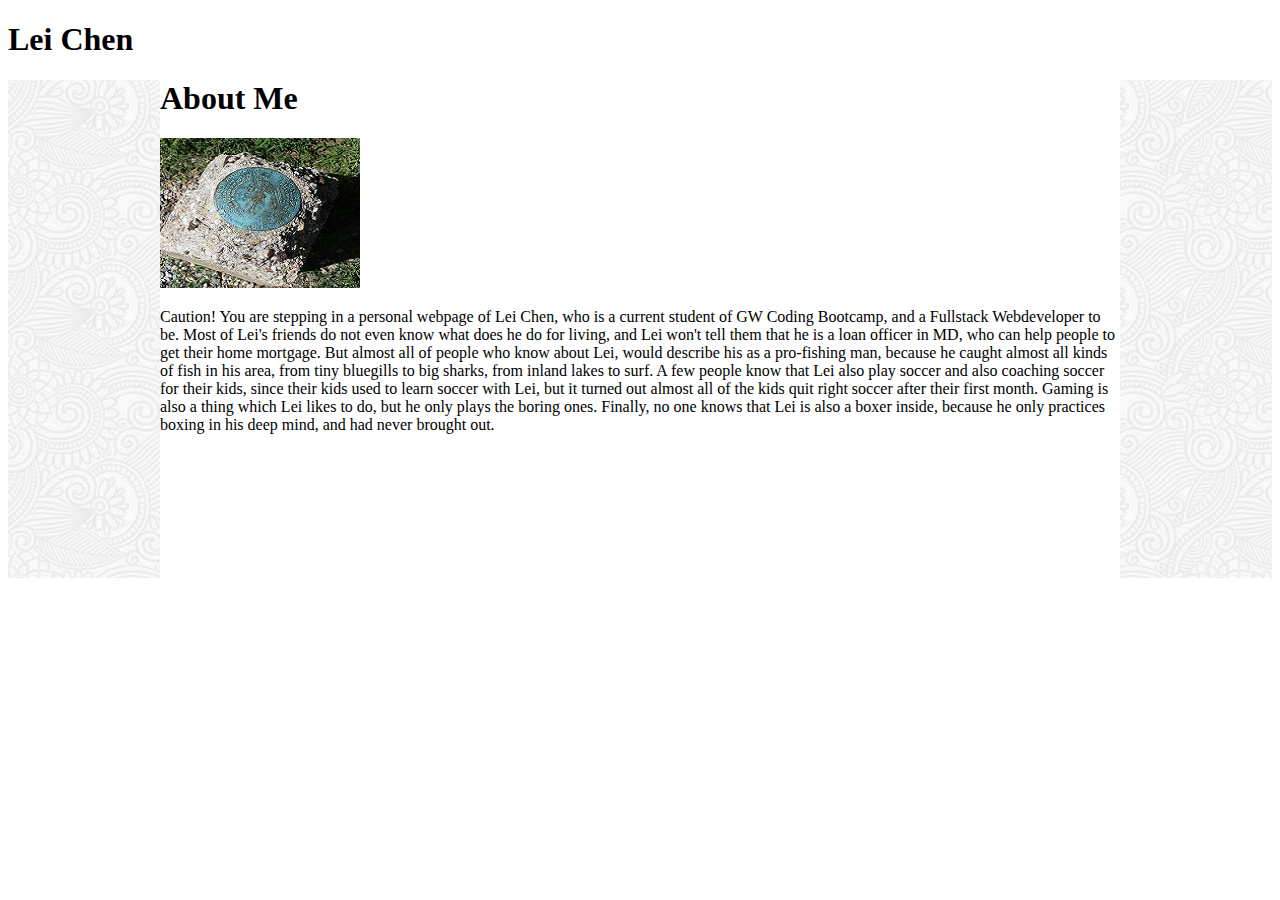
==== index.html @ f707c5ed "site files 2.0" ====
<!DOCTYPE html>
<html lang="en">

<head>
    <meta charset="UTF-8">
    <title>homepage layout</title>
    <link rel="stylesheet" type="text/css" href="assets/css/style.css">
</head>

<body>
    <header>
        <h1>Lei Chen</h1>
    </header>

    <div class="container">
        <div class="mcontent">

            <h1>About Me</h1>

            <img src="assets/images/head.jpg" />
            <p>Caution! You are stepping in a personal webpage of Lei Chen, who is a current student of GW Coding
                Bootcamp,
                and a Fullstack Webdeveloper to be.
                Most of Lei's friends do not even know what does he do for living, and Lei won't tell them that he is a
                loan officer in MD, who can help people
                to get their home mortgage. But almost all of people who know about Lei, would describe his as a
                pro-fishing man, because he caught almost all kinds
                of fish in his area, from tiny bluegills to big sharks, from inland lakes to surf. A few people know
                that
                Lei also play soccer and also coaching soccer
                for their kids, since their kids used to learn soccer with Lei, but it turned out almost all of the
                kids
                quit right soccer after their first month. Gaming
                is also a thing which Lei likes to do, but he only plays the boring ones. Finally, no one knows that
                Lei is
                also a boxer inside, because he only practices
                boxing in his deep mind, and had never brought out.
            </p>
        </div>
    </div>
</body>
<footer>

</footer>

</html>
---- assets/css/style.css ----
.container {
  background-image: url(../images/background.png);
}
.mcontent {
  margin-left: auto;
  margin-right: auto;
  background-color: #ffffff;
  width: 960px;
  height: 498px;
}
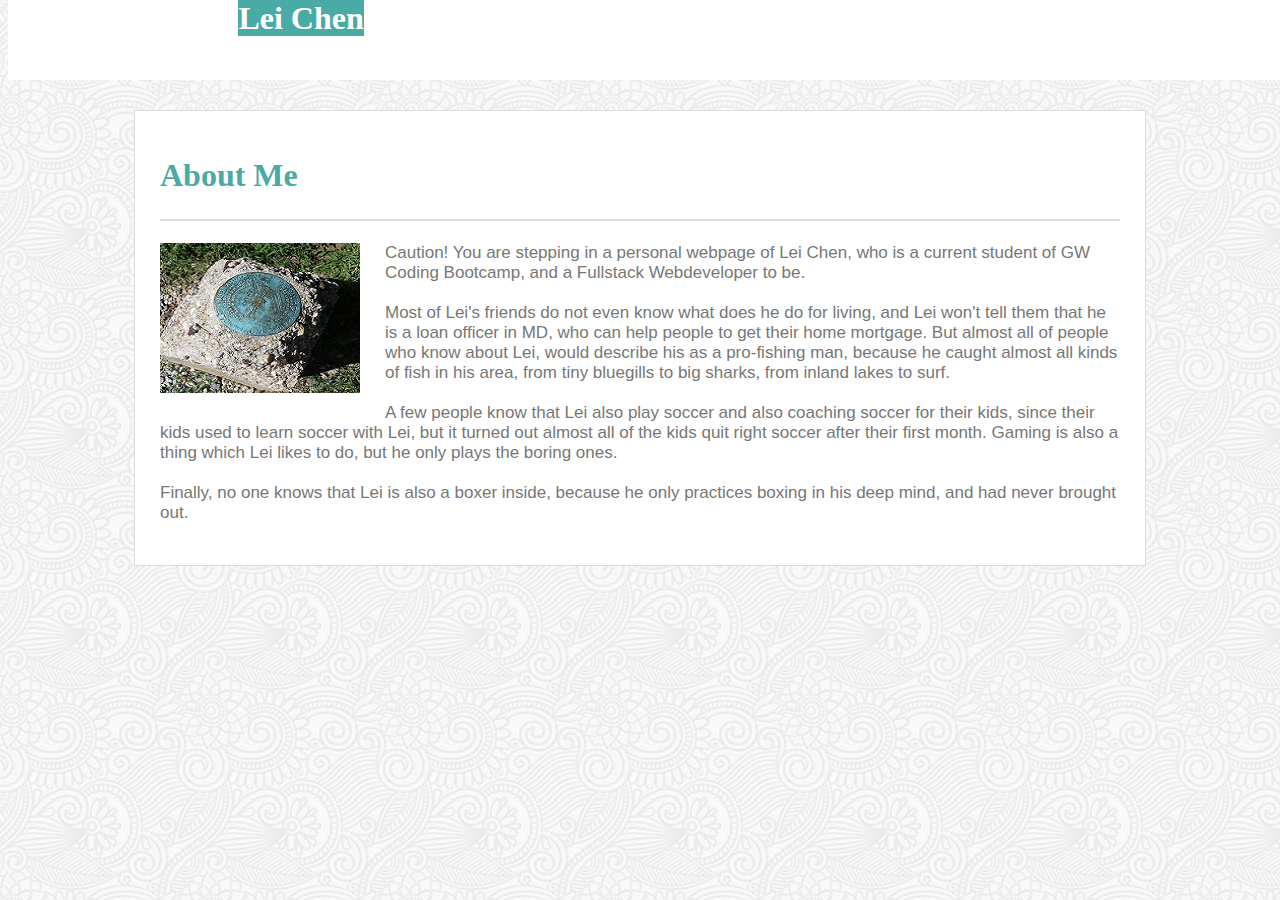
==== commit b50e101d: "1024updates" ====
--- a/index.html
+++ b/index.html
@@ -9,35 +9,37 @@
 
 <body>
     <header>
-        <h1>Lei Chen</h1>
+        <h1 id="myname"><span id="name">Lei Chen</span></h1>
     </header>
 
-    <div class="container">
-        <div class="mcontent">
+    <div class="mcontent">
 
-            <h1>About Me</h1>
+        <h1 id="aboutme">About Me</h1>
+        <img id="headshot" src="assets/images/head.jpg" />
+        <p id="ps">Caution! You are stepping in a personal webpage of Lei Chen, who is a current student of GW
+            Coding
+            Bootcamp,
+            and a Fullstack Webdeveloper to be.<br><br>
+            Most of Lei's friends do not even know what does he do for living, and Lei won't tell them that he is a
+            loan officer in MD, who can help people
+            to get their home mortgage. But almost all of people who know about Lei, would describe his as a
+            pro-fishing man, because he caught almost all kinds
+            of fish in his area, from tiny bluegills to big sharks, from inland lakes to surf. <br><br>A few people
+            know
+            that
+            Lei also play soccer and also coaching soccer
+            for their kids, since their kids used to learn soccer with Lei, but it turned out almost all of the
+            kids
+            quit right soccer after their first month. Gaming
+            is also a thing which Lei likes to do, but he only plays the boring ones. <br><br>Finally, no one knows
+            that
+            Lei is
+            also a boxer inside, because he only practices
+            boxing in his deep mind, and had never brought out.
+        </p>
 
-            <img src="assets/images/head.jpg" />
-            <p>Caution! You are stepping in a personal webpage of Lei Chen, who is a current student of GW Coding
-                Bootcamp,
-                and a Fullstack Webdeveloper to be.
-                Most of Lei's friends do not even know what does he do for living, and Lei won't tell them that he is a
-                loan officer in MD, who can help people
-                to get their home mortgage. But almost all of people who know about Lei, would describe his as a
-                pro-fishing man, because he caught almost all kinds
-                of fish in his area, from tiny bluegills to big sharks, from inland lakes to surf. A few people know
-                that
-                Lei also play soccer and also coaching soccer
-                for their kids, since their kids used to learn soccer with Lei, but it turned out almost all of the
-                kids
-                quit right soccer after their first month. Gaming
-                is also a thing which Lei likes to do, but he only plays the boring ones. Finally, no one knows that
-                Lei is
-                also a boxer inside, because he only practices
-                boxing in his deep mind, and had never brought out.
-            </p>
-        </div>
     </div>
+
 </body>
 <footer>
 
--- a/assets/css/style.css
+++ b/assets/css/style.css
@@ -1,10 +1,46 @@
-.container {
+body {
   background-image: url(../images/background.png);
+}
+header {
+  position: fixed;
+  background-color: white;
+  height: 80px;
+  width: 100%;
+  top: 0px;
 }
 .mcontent {
   margin-left: auto;
   margin-right: auto;
+  margin-top: 110px;
   background-color: #ffffff;
   width: 960px;
-  height: 498px;
+  padding: 25px;
+  border-color: #dddddd;
+  border-style: solid;
+  border-width: 1.5px;
 }
+#myname {
+  font-family: serif;
+  color: #ffffff;
+  margin-left: 18%;
+  display: inline;
+  background-color: #4aaaa5;
+  background-size: 100px 200px;
+}
+
+#aboutme {
+  font-family: serif;
+  color: #4aaaa5;
+  padding-bottom: 25px;
+  border-bottom: 2px solid #dddddd;
+}
+#headshot {
+  float: left;
+  padding-right: 25px;
+  padding-bottom: 15px;
+}
+#ps {
+  font-family: Helvetica;
+  font-size: 17px;
+  color: #777777;
+}
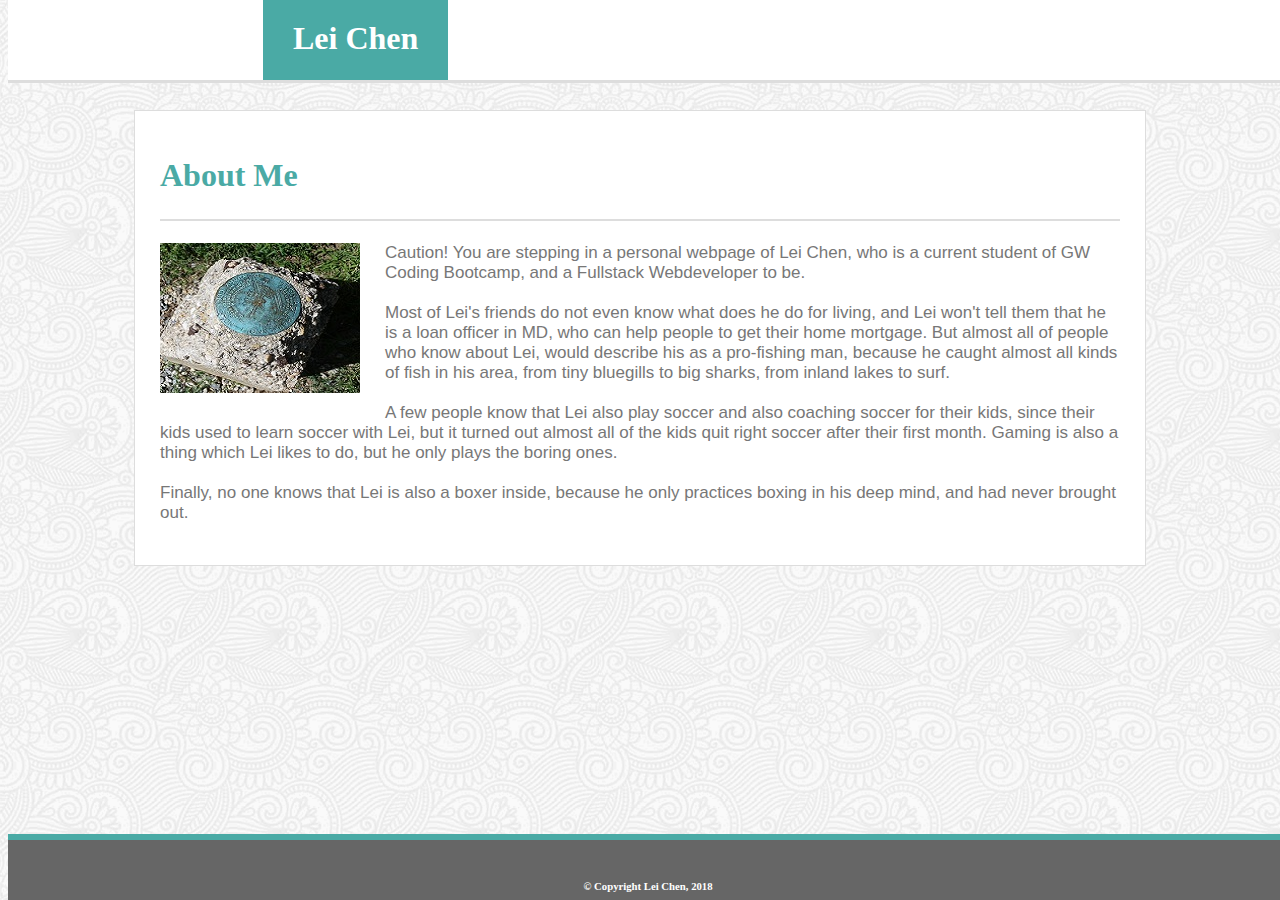
==== commit fdcaf008: "10242.0" ====
--- a/index.html
+++ b/index.html
@@ -9,7 +9,10 @@
 
 <body>
     <header>
-        <h1 id="myname"><span id="name">Lei Chen</span></h1>
+        <div class="tap">
+            <h1>Lei Chen</h1>
+        </div>
+
     </header>
 
     <div class="mcontent">
@@ -42,7 +45,7 @@
 
 </body>
 <footer>
-
+    <h6>© Copyright Lei Chen, 2018</h6>
 </footer>
 
 </html>--- a/assets/css/style.css
+++ b/assets/css/style.css
@@ -3,11 +3,51 @@
 }
 header {
   position: fixed;
+  top: 0px;
   background-color: white;
   height: 80px;
   width: 100%;
+  border-bottom: #dddddd;
+  border-bottom-style: solid;
+  border-bottom-width: 3px;
+}
+
+footer {
+  position: fixed;
+  bottom: 0px;
+  background-color: #666666;
+  height: 60px;
+  width: 100%;
+  border-top: #4aaaa5;
+  border-top-style: solid;
+  border-top-width: 6px;
+}
+h6 {
+  text-align: center;
+  font-family: "Times New Roman", Times, serif;
+  color: #ffffff;
+  padding-top: 15px;
+}
+.tap {
+  height: 100%;
+  width: fit-content;
+  margin-left: 255px;
+  background-color: #4aaaa5;
+  position: relative;
   top: 0px;
 }
+
+.tap h1 {
+  font-family: serif;
+  color: #ffffff;
+  text-align: center;
+  vertical-align: middle;
+  padding-left: 30px;
+  padding-right: 30px;
+  margin: auto;
+  padding-top: 20px;
+}
+
 .mcontent {
   margin-left: auto;
   margin-right: auto;
@@ -18,14 +58,6 @@
   border-color: #dddddd;
   border-style: solid;
   border-width: 1.5px;
-}
-#myname {
-  font-family: serif;
-  color: #ffffff;
-  margin-left: 18%;
-  display: inline;
-  background-color: #4aaaa5;
-  background-size: 100px 200px;
 }
 
 #aboutme {
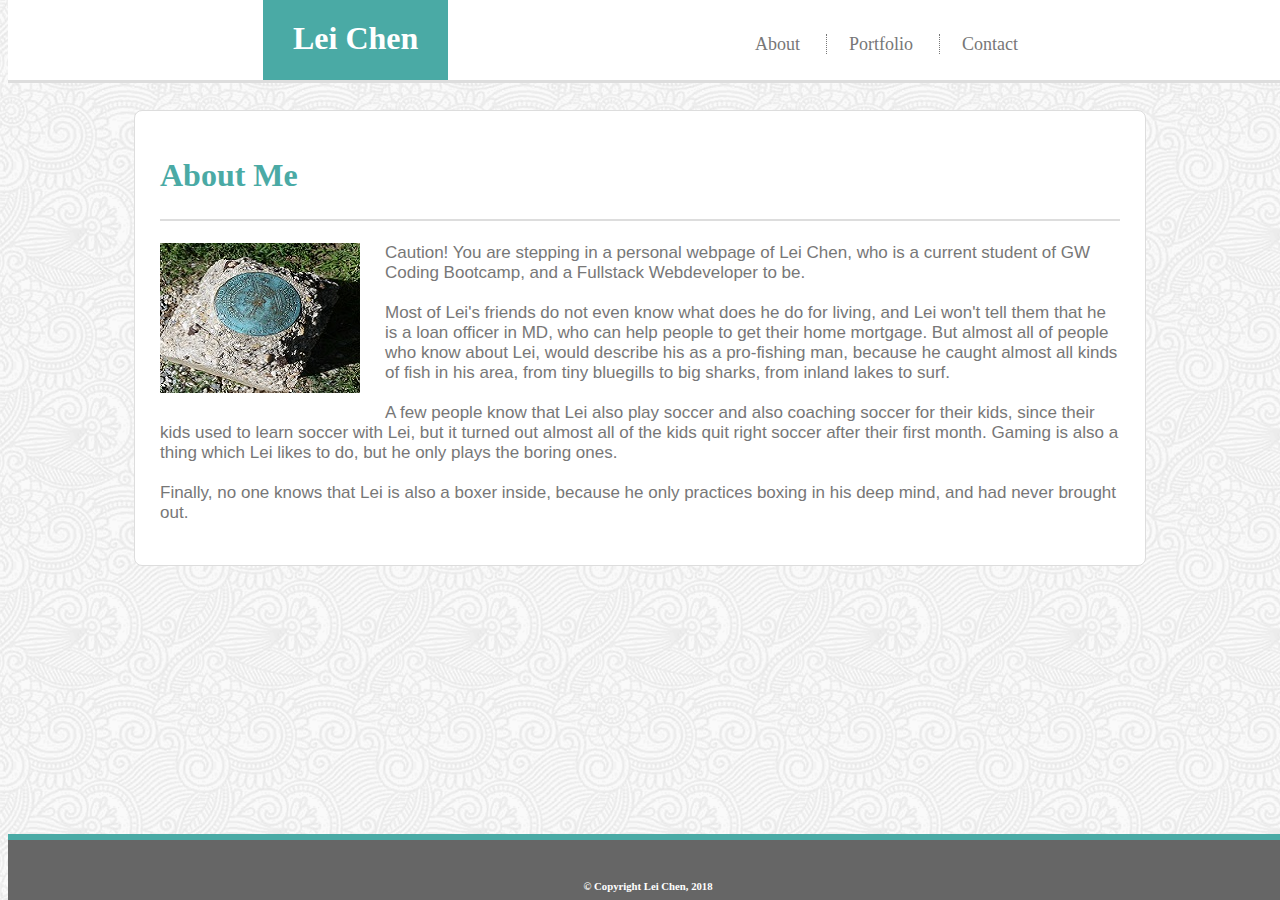
==== commit da15c9f7: "10243.0" ====
--- a/index.html
+++ b/index.html
@@ -3,16 +3,26 @@
 
 <head>
     <meta charset="UTF-8">
-    <title>homepage layout</title>
+    <title>About</title>
     <link rel="stylesheet" type="text/css" href="assets/css/style.css">
 </head>
 
 <body>
     <header>
-        <div class="tap">
-            <h1>Lei Chen</h1>
+        <div>
+
+            <div class="tap">
+                <h1>Lei Chen</h1>
+            </div>
+            <div id="nav">
+                <ul>
+                    <li><a href="index.html">About</a></li>
+                    <li><a class="botton" href="portfolio.html">Portfolio</a></li>
+                    <li><a class="botton" href="contact.html">Contact</a></li>
+                </ul>
+            </div>
+
         </div>
-
     </header>
 
     <div class="mcontent">
--- a/assets/css/style.css
+++ b/assets/css/style.css
@@ -29,7 +29,7 @@
   padding-top: 15px;
 }
 .tap {
-  height: 100%;
+  height: 80px;
   width: fit-content;
   margin-left: 255px;
   background-color: #4aaaa5;
@@ -47,6 +47,29 @@
   margin: auto;
   padding-top: 20px;
 }
+#nav ul {
+  list-style-type: none;
+  position: absolute;
+  right: 270px;
+  top: 18px;
+}
+#nav li {
+  display: inline;
+  padding-left: 22px;
+  vertical-align: middle;
+}
+#nav a {
+  text-decoration: none;
+  color: #777777;
+  font-family: Georgia, "Times New Roman", Times, serif;
+  font-size: 18px;
+}
+.botton {
+  padding-left: 22px;
+  border-left: #777777;
+  border-left-style: dotted;
+  border-left-width: 1px;
+}
 
 .mcontent {
   margin-left: auto;
@@ -58,6 +81,7 @@
   border-color: #dddddd;
   border-style: solid;
   border-width: 1.5px;
+  border-radius: 8px;
 }
 
 #aboutme {
